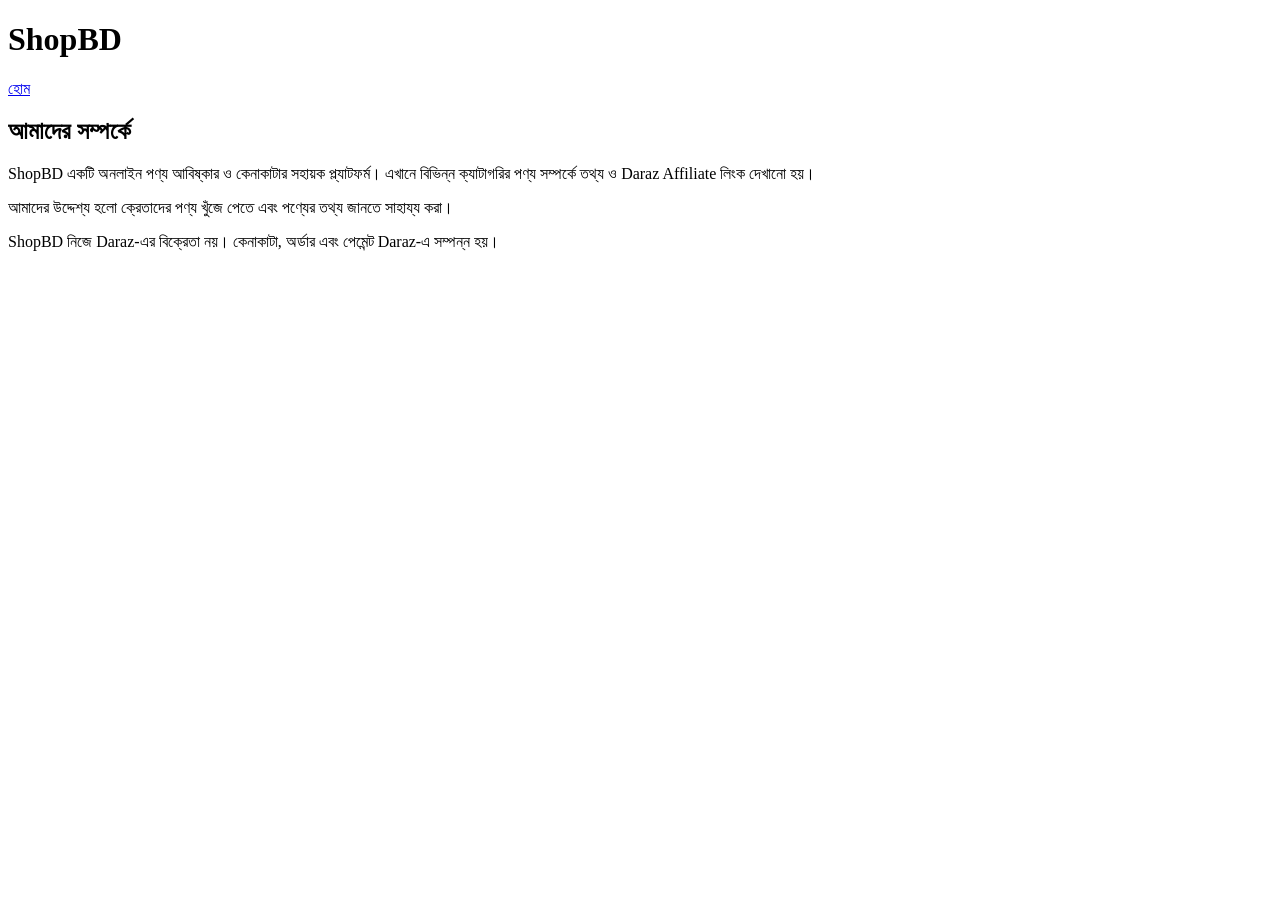
==== about.html @ 64c323ff "Create about.html" ====
<!DOCTYPE html>
<html lang="bn">
<head>
  <meta charset="UTF-8">
  <meta name="viewport" content="width=device-width, initial-scale=1">
  <title>আমাদের সম্পর্কে - ShopBD</title>
  <meta name="description" content="ShopBD সম্পর্কে জানুন।">
</head>
<body>
  <header>
    <h1>ShopBD</h1>
    <a href="index.html">হোম</a>
  </header>

  <main>
    <h2>আমাদের সম্পর্কে</h2>
    <p>
      ShopBD একটি অনলাইন পণ্য আবিষ্কার ও কেনাকাটার
      সহায়ক প্ল্যাটফর্ম। এখানে বিভিন্ন ক্যাটাগরির
      পণ্য সম্পর্কে তথ্য ও Daraz Affiliate লিংক
      দেখানো হয়।
    </p>
    <p>
      আমাদের উদ্দেশ্য হলো ক্রেতাদের পণ্য খুঁজে পেতে
      এবং পণ্যের তথ্য জানতে সাহায্য করা।
    </p>
    <p>
      ShopBD নিজে Daraz-এর বিক্রেতা নয়।
      কেনাকাটা, অর্ডার এবং পেমেন্ট Daraz-এ সম্পন্ন হয়।
    </p>
  </main>
</body>
</html>
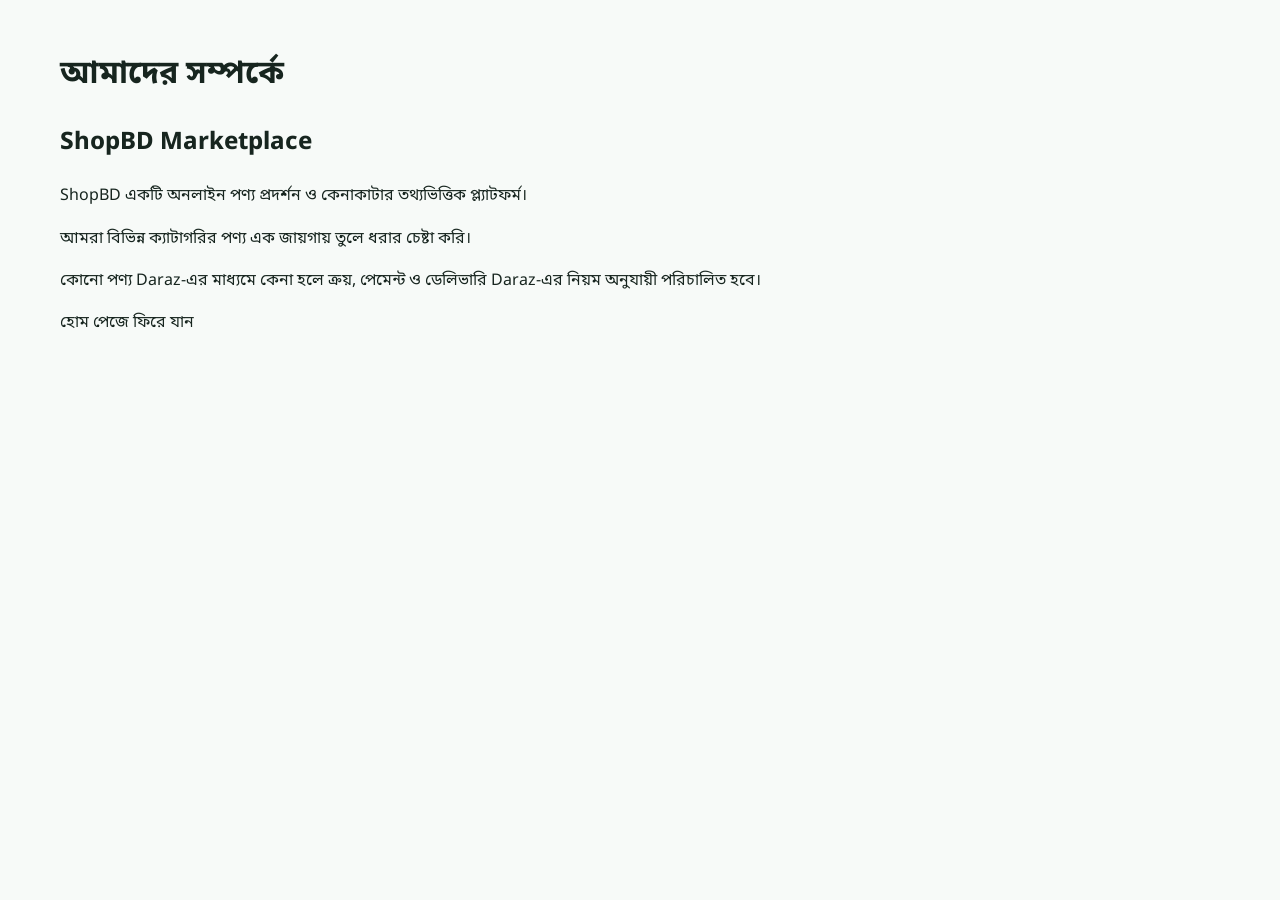
==== commit 3269f2d3: "Update about.html" ====
--- a/about.html
+++ b/about.html
@@ -5,30 +5,16 @@
   <meta charset="UTF-8">
   <meta name="viewport" content="width=device-width, initial-scale=1">
   <title>আমাদের সম্পর্কে - ShopBD</title>
-  <meta name="description" content="ShopBD সম্পর্কে জানুন।">
+  <link rel="stylesheet" href="style.css">
 </head>
 <body>
-  <header>
-    <h1>ShopBD</h1>
-    <a href="index.html">হোম</a>
-  </header>
-
-  <main>
-    <h2>আমাদের সম্পর্কে</h2>
-    <p>
-      ShopBD একটি অনলাইন পণ্য আবিষ্কার ও কেনাকাটার
-      সহায়ক প্ল্যাটফর্ম। এখানে বিভিন্ন ক্যাটাগরির
-      পণ্য সম্পর্কে তথ্য ও Daraz Affiliate লিংক
-      দেখানো হয়।
-    </p>
-    <p>
-      আমাদের উদ্দেশ্য হলো ক্রেতাদের পণ্য খুঁজে পেতে
-      এবং পণ্যের তথ্য জানতে সাহায্য করা।
-    </p>
-    <p>
-      ShopBD নিজে Daraz-এর বিক্রেতা নয়।
-      কেনাকাটা, অর্ডার এবং পেমেন্ট Daraz-এ সম্পন্ন হয়।
-    </p>
+  <main class="section">
+    <h1>আমাদের সম্পর্কে</h1>
+    <h2>ShopBD Marketplace</h2>
+    <p>ShopBD একটি অনলাইন পণ্য প্রদর্শন ও কেনাকাটার তথ্যভিত্তিক প্ল্যাটফর্ম।</p>
+    <p>আমরা বিভিন্ন ক্যাটাগরির পণ্য এক জায়গায় তুলে ধরার চেষ্টা করি।</p>
+    <p>কোনো পণ্য Daraz-এর মাধ্যমে কেনা হলে ক্রয়, পেমেন্ট ও ডেলিভারি Daraz-এর নিয়ম অনুযায়ী পরিচালিত হবে।</p>
+    <a href="index.html">হোম পেজে ফিরে যান</a>
   </main>
 </body>
 </html>
--- a/style.css
+++ b/style.css
@@ -0,0 +1,6 @@
+@import url('https://fonts.googleapis.com/css2?family=Noto+Sans+Bengali:wght@400;500;600;700;800&display=swap');
+:root{--green:#087b50;--green-dark:#075b3c;--mint:#e6f7ee;--ink:#17251f;--muted:#66756d;--line:#e2e9e4;--white:#fff;--bg:#f7faf8;--orange:#ffb454}
+*{box-sizing:border-box}html{scroll-behavior:smooth}body{margin:0;background:var(--bg);color:var(--ink);font-family:"Noto Sans Bengali",system-ui,sans-serif;line-height:1.65}a{color:inherit;text-decoration:none}.topbar{display:flex;align-items:center;justify-content:space-between;gap:20px;padding:16px max(5%,calc((100% - 1160px)/2));background:white;border-bottom:1px solid var(--line);position:sticky;top:0;z-index:5}.brand{font-size:1.5rem;font-weight:800;color:var(--green);line-height:1.1}.brand span{display:block;font-size:.67rem;letter-spacing:.08em;color:var(--muted);font-weight:600}.topbar nav{display:flex;gap:22px;align-items:center;font-size:.92rem}.topbar nav a:hover{color:var(--green)}main{max-width:1160px;margin:auto;padding:0 22px}.hero{margin:32px 0 24px;border-radius:28px;background:linear-gradient(120deg,#e3f8eb,#f5fff8);padding:48px;display:grid;grid-template-columns:1.1fr .9fr;align-items:center;min-height:350px;overflow:hidden}.eyebrow{color:var(--green);font-weight:700;font-size:.82rem;margin:0 0 8px;letter-spacing:.02em}.hero h1{font-size:clamp(2rem,5vw,3.5rem);line-height:1.25;margin:8px 0 14px;letter-spacing:-.04em}.hero h1 span{color:var(--green)}.hero p:not(.eyebrow){color:#4e6257;max-width:520px}.button{display:inline-flex;justify-content:center;align-items:center;border:0;border-radius:11px;background:var(--green);color:white;font:inherit;font-weight:700;padding:12px 20px;cursor:pointer;transition:.15s}.button:hover{background:var(--green-dark);transform:translateY(-1px)}.hero .button{margin-top:12px}.hero-art{height:240px;display:grid;place-items:center;position:relative}.hero-circle{width:210px;height:210px;border-radius:50%;background:white;display:grid;place-items:center;font-size:6rem;box-shadow:0 25px 60px #0b744a20}.float-tag{position:absolute;background:white;border-radius:12px;padding:9px 15px;box-shadow:0 8px 30px #143b2914;font-weight:700;font-size:.85rem}.tag-one{top:20px;right:8%}.tag-two{bottom:20px;left:5%}.section{padding:28px 0}.section-heading{display:flex;align-items:end;justify-content:space-between;gap:15px;margin-bottom:18px}.section-heading h2,.seller-section h2{font-size:1.7rem;margin:0;line-height:1.35}.search{width:min(300px,100%);border:1px solid var(--line);border-radius:10px;padding:12px 14px;font:inherit;background:white}.categories{display:flex;gap:10px;flex-wrap:wrap}.category{background:white;border:1px solid var(--line);border-radius:999px;padding:10px 16px;font:inherit;cursor:pointer}.category.active,.category:hover{background:var(--mint);border-color:#9edbb9;color:var(--green-dark)}.product-grid{display:grid;grid-template-columns:repeat(4,minmax(0,1fr));gap:16px}.product-card{background:white;border:1px solid var(--line);border-radius:16px;padding:12px;display:flex;flex-direction:column;min-width:0;transition:.15s}.product-card:hover{box-shadow:0 10px 30px #193e2b0d;transform:translateY(-2px)}.product-image{height:170px;background:#f0f5f1;border-radius:11px;display:grid;place-items:center;overflow:hidden;font-size:3rem}.product-image img{width:100%;height:100%;object-fit:cover}.product-card h3{font-size:1rem;line-height:1.5;margin:12px 0 4px}.product-category{color:var(--muted);font-size:.78rem}.product-price{font-size:1.2rem;font-weight:800;color:var(--green);margin:7px 0}.product-seller{font-size:.78rem;color:var(--muted);margin-top:auto;padding-bottom:10px}.product-card .button{width:100%;padding:10px}.empty{color:var(--muted);padding:20px}.seller-section{margin:38px 0;background:var(--mint);padding:30px;border-radius:20px;display:grid;grid-template-columns:1fr 1fr;gap:28px;align-items:start}.seller-section>div>p:last-child{color:#4e6257}.form-card{background:white;padding:20px;border-radius:15px}.form-card label,.modal label{display:block;font-weight:600;font-size:.9rem;margin-bottom:12px}input,textarea,select{font:inherit}label input,label textarea,label select{display:block;width:100%;margin-top:5px;border:1px solid #d5dfd8;border-radius:9px;padding:11px 12px;background:white;min-width:0}textarea{resize:vertical;min-height:85px}.form-message{font-size:.88rem;color:var(--green-dark);min-height:1.3em}.trust-row{display:grid;grid-template-columns:repeat(3,1fr);gap:15px;padding:20px 0 40px}.trust-row div{background:white;border:1px solid var(--line);padding:18px;border-radius:13px}.trust-row strong,.trust-row span{display:block}.trust-row span{color:var(--muted);font-size:.85rem}footer{padding:28px max(5%,calc((100% - 1160px)/2));background:white;border-top:1px solid var(--line);color:var(--muted);font-size:.85rem}footer .brand{display:inline-block}footer .disclaimer{max-width:900px;font-size:.78rem}.modal{position:fixed;inset:0;background:#0c1c14a8;z-index:20;padding:18px;display:grid;place-items:center;overflow:auto}.modal-card{position:relative;background:white;width:min(520px,100%);max-height:95vh;overflow:auto;padding:25px;border-radius:18px}.close{position:absolute;right:14px;top:10px;background:transparent;border:0;font-size:2rem;cursor:pointer;color:var(--muted)}.modal-card h2{margin-top:0}.admin-main{max-width:1100px}.admin-hero{padding:25px 0}.admin-layout{display:grid;grid-template-columns:repeat(2,minmax(0,1fr));gap:16px}.admin-card{background:white;border:1px solid var(--line);border-radius:15px;padding:18px;min-width:0}.admin-card h2{margin-top:0}.record{border:1px solid var(--line);border-radius:10px;padding:12px;margin:10px 0;overflow-wrap:anywhere}.record button{margin:5px 5px 0 0}.danger{background:#b42318}.secondary{background:#59665e}.status-pill{display:inline-block;background:var(--mint);color:var(--green-dark);border-radius:99px;padding:3px 9px;font-size:.8rem}.notice{background:#fff7df;border:1px solid #f4dfa1;border-radius:12px;padding:13px;color:#704b00}
+[hidden]{display:none!important}
+@media(max-width:800px){.product-grid{grid-template-columns:repeat(2,minmax(0,1fr))}.hero{padding:30px;grid-template-columns:1fr .7fr}.hero-circle{width:155px;height:155px;font-size:4rem}.hero-art{height:190px}.seller-section{grid-template-columns:1fr}.product-image{height:145px}}
+@media(max-width:560px){.topbar{padding:13px 16px;align-items:flex-start}.topbar nav{gap:10px;flex-wrap:wrap;justify-content:flex-end;font-size:.78rem}.brand{font-size:1.25rem}main{padding:0 14px}.hero{margin-top:18px;padding:25px 20px;grid-template-columns:1fr}.hero-art{height:150px}.hero-circle{width:125px;height:125px;font-size:3.3rem}.tag-one{right:8%;top:0}.tag-two{left:5%;bottom:0}.hero h1{font-size:2rem}.section-heading{align-items:flex-start;flex-direction:column}.search{width:100%}.product-grid{gap:10px}.product-card{padding:9px}.product-image{height:125px}.product-card h3{font-size:.9rem}.trust-row{grid-template-columns:1fr}.seller-section{padding:20px}.admin-layout{grid-template-columns:1fr}}
